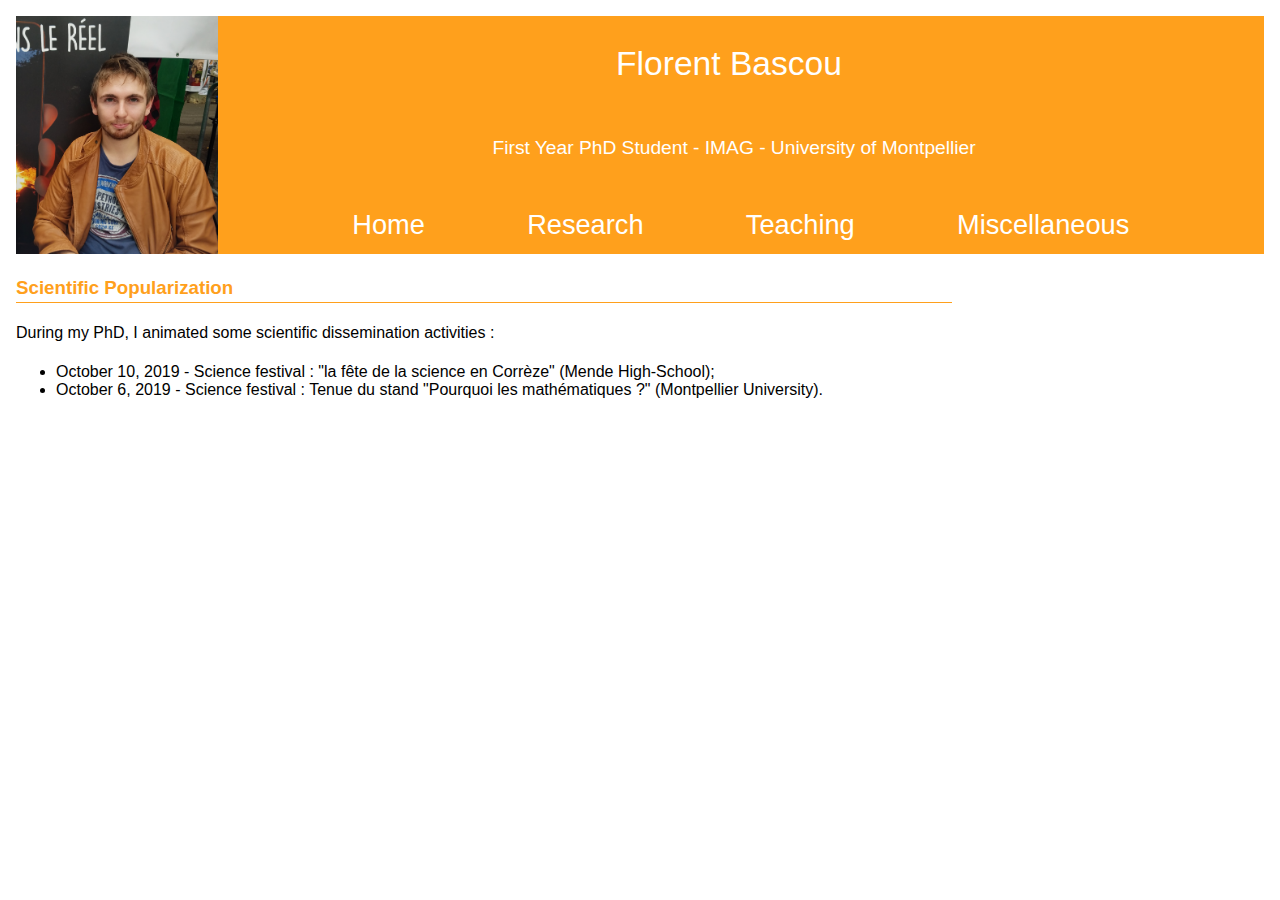
==== diffusion.html @ 6cd24e25 "Add files via upload" ====
<!DOCTYPE html>
<html>
    <head>
        <meta charset="utf-8" />
        <link rel="stylesheet" href="style.css" />
        <title>Florent Bascou</title>
    </head>
    <body>
            <header>
                    <img  src="img/photo1max copie.jpg" alt="Photo de Florent Bascou"/>
                        <section class="mon_nom">
                            Florent Bascou
                        </section>
                        <section class="mon_statut">                        First Year PhD Student - IMAG - University of Montpellier
                        </section>
                        <div class="ma_barre_navigation">
                            <ul>
                                <li><a href=".\index.html">Home</a></li>
                                <li><a href=".\recherche.html">Research</a></li>
                                <li><a href=".\enseignement.html">Teaching</a></li>
                                <li><a href=".\diffusion.html">Miscellaneous</a></li>
                            </ul>
                        </div>
        </header>

        <h3 class="h3_barre">Scientific Popularization</h3>
            <h4 class="h2_teaching">During my PhD, I animated some scientific dissemination activities :</h4>
        <ul>
                <li> October 10, 2019 - Science festival : "la fête de la science en Corrèze" (Mende High-School);</li>
                <li> October 6, 2019 - Science festival : Tenue du stand "Pourquoi les mathématiques ?" (Montpellier University).</li>
            </ul>
    </body>
</html>
---- style.css ----
body {
  margin : 1em;
  font-family:  Georgia, Helvetica, Arial, sans-serif;
  }
header{
  background-color:rgb(255, 160, 28);
  color: white;
  text-align: center;
  vertical-align: middle;
  line-height: 3em;
}
a{
text-decoration:none;
color:#FFC777;
}
header img {
  float : left ;
  width : 12.6em;
}

.mon_nom{
  padding : 0.7em;
  font-size: 2.1em;
}
.mon_statut{
  font-size: 1.2em;
  padding : 0.7em;
}

.ma_barre_navigation {
  position: inherit;
  bottom:10;
  }
   
   
header a {
  padding :1em;
  color: white;
  margin: 2em;
  font-size: 1.7em;
  text-decoration: none;
  }
    
  header a:hover {
  color: #FFC777;
  }
  

  .ma_barre_navigation ul { 
    list-style-type: none;
    text-align: center ;
  }
  .ma_barre_navigation li { 
    display: inline-block;
  }


  .h2_teaching{
    font-weight:normal;
  }
  .h3_color{
    color:rgb(255, 160, 28);
}
  .h3_barre{
    margin-top: 0.7em;
    margin-bottom: 0.3em;
    padding-bottom: 0.2em;
    line-height: 1.0;
    padding-top: 0.5em;
    border-bottom: 0.1em solid rgb(255, 160, 28);
    width: 75%;
    color:rgb(255, 160, 28);
  }

@media screen and (max-width: 101em)
  {
    header a {
      padding :1.4em;
      margin: 1.4em;
      font-size: 1.7em;
      text-decoration: none;
      }
  }

  @media screen and (max-width: 90em)
  {
    header a {
      padding :0.9em;
      margin: 0.9em;
      font-size: 1.7em;
      text-decoration: none;
      }
  }

  @media screen and (max-width: 77em)
  {
    header a {
      padding :0.5em;
      margin: 0.5em;
      font-size: 1.7em;
      text-decoration: none;
      }
  }
  @media screen and (max-width: 65em)
  {
    header a {
      padding :0.1em;
      margin: 0.1em;
      font-size: 1.7em;
      text-decoration: none;
      }
  }


  @media screen and (max-width: 50em)
  {
    header a {
      padding :0.1em;
      margin: 0.1em;
      font-size: 1.4em;
      text-decoration: none;
      }

      .mon_statut{
        font-size: 1em;
        padding : 0.7em;
      }

      header img {
        float : left ;
        width : 12.25em;
      }
      .h3_barre{
        width: 100%;
      }
  }

  @media screen and (max-width: 45em)
  {
    header a {
      padding :0.1em;
      margin: 0.1em;
      font-size: 1.1em;
      text-decoration: none;
      }

      .mon_statut{
        font-size: 1em;
        padding : 0.7em;
      }

      header img {
        float : left ;
        width : 0.0em;
      }

      .h3_barre{
        width: 100%;
      }
  }

    @media all and (orientation: portrait) and (max-device-width: 480px) {
    header a {
    padding :0.4em;
    margin: 0.3em;
    font-size: 2em;
    text-decoration: none;
    }

    .mon_statut{
      font-size: 1em;
      padding : 0.7em;
    }

    header img {
      float : left ;
      width : 0.0em;
    }

    .h3_barre{
      width: 100%;
    }
    
    @media all and (orientation: landscape) and (max-device-width: 800px) {
    header a {
    padding :0.3em;
    margin: 0.2em;
    font-size: 1em;
    text-decoration: none;
    }

    .mon_statut{
      font-size: 1em;
      padding : 0.7em;
    }

    header img {
      float : left ;
      width : 0.0em;
    }

    .h3_barre{
      width: 100%;
    }
}
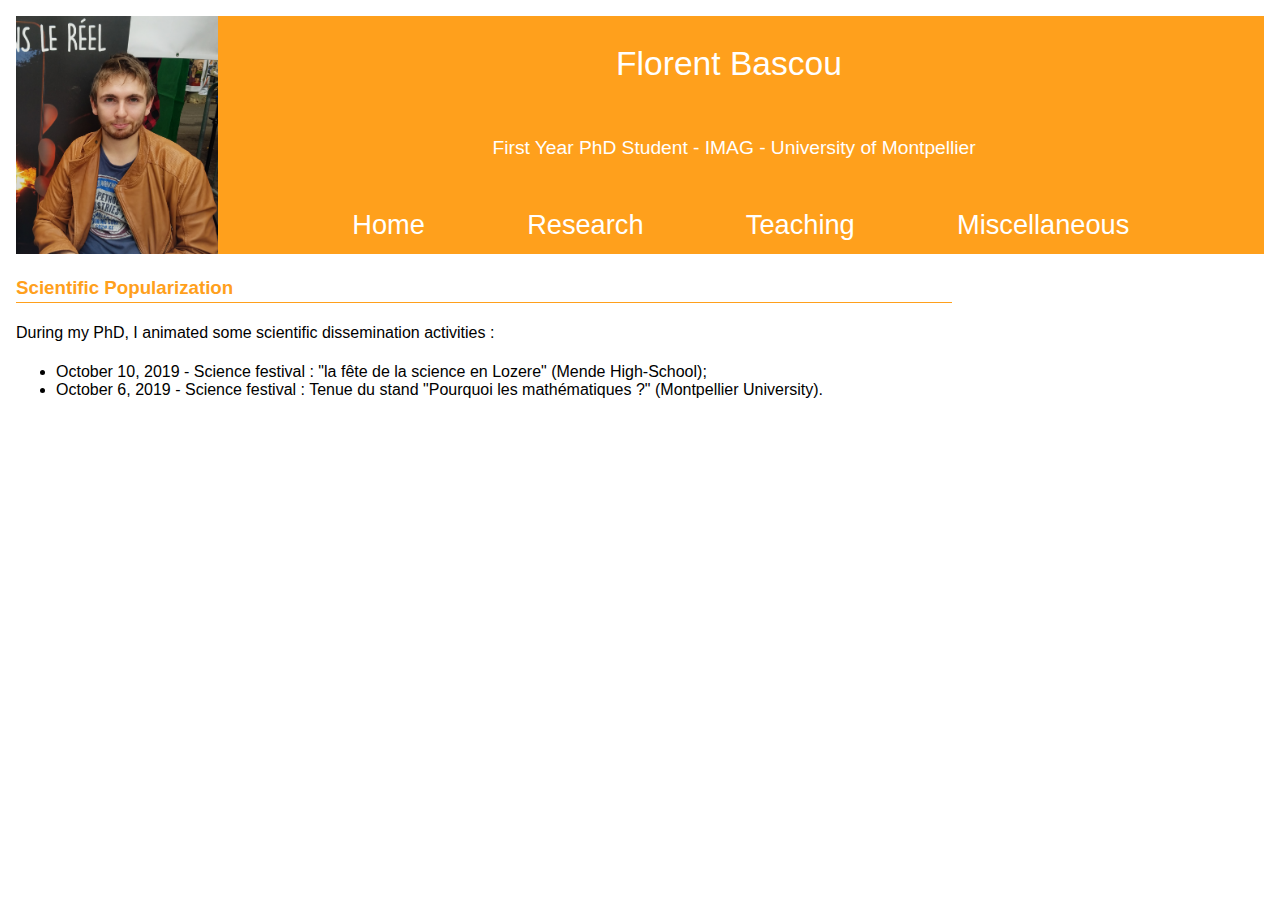
==== commit c6569bd2: "Update diffusion.html" ====
--- a/diffusion.html
+++ b/diffusion.html
@@ -3,7 +3,7 @@
     <head>
         <meta charset="utf-8" />
         <link rel="stylesheet" href="style.css" />
-        <title>Florent Bascou</title>
+        <title>Miscellaneous - Florent Bascou</title>
     </head>
     <body>
             <header>
@@ -26,8 +26,8 @@
         <h3 class="h3_barre">Scientific Popularization</h3>
             <h4 class="h2_teaching">During my PhD, I animated some scientific dissemination activities :</h4>
         <ul>
-                <li> October 10, 2019 - Science festival : "la fête de la science en Corrèze" (Mende High-School);</li>
-                <li> October 6, 2019 - Science festival : Tenue du stand "Pourquoi les mathématiques ?" (Montpellier University).</li>
+                <li> October 10, 2019 - Science festival : "la fête de la science en Lozere" (Mende High-School);</li>
+                <li> October 6, 2019 - Science festival : Tenue du stand "Pourquoi les mathématiques ?" (Montpellier University).</li>
             </ul>
     </body>
 </html>
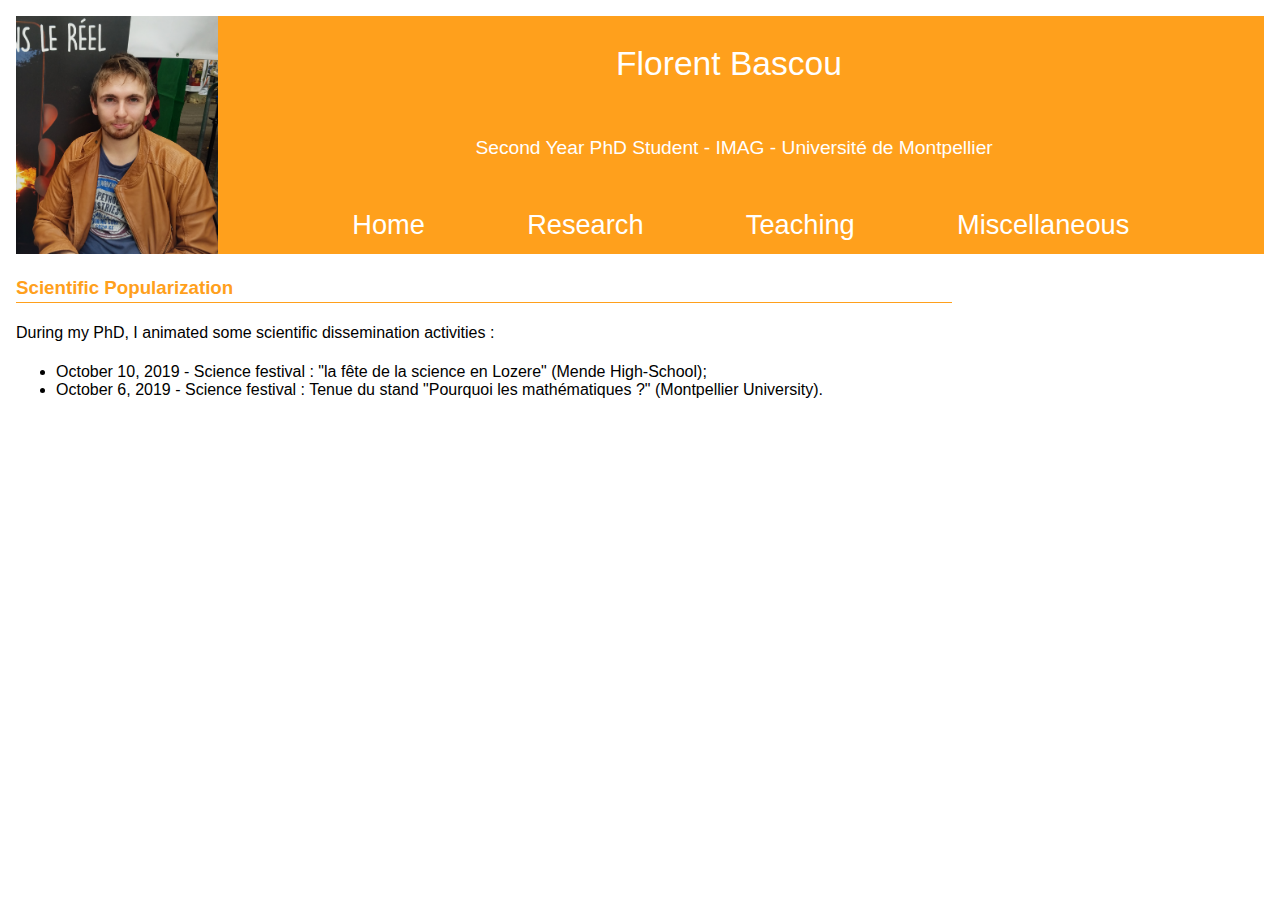
==== commit b3bebf75: "Update for JDS" ====
--- a/diffusion.html
+++ b/diffusion.html
@@ -11,7 +11,7 @@
                         <section class="mon_nom">
                             Florent Bascou
                         </section>
-                        <section class="mon_statut">                        First Year PhD Student - IMAG - University of Montpellier
+                        <section class="mon_statut">                        Second Year PhD Student - IMAG - Université de Montpellier
                         </section>
                         <div class="ma_barre_navigation">
                             <ul>
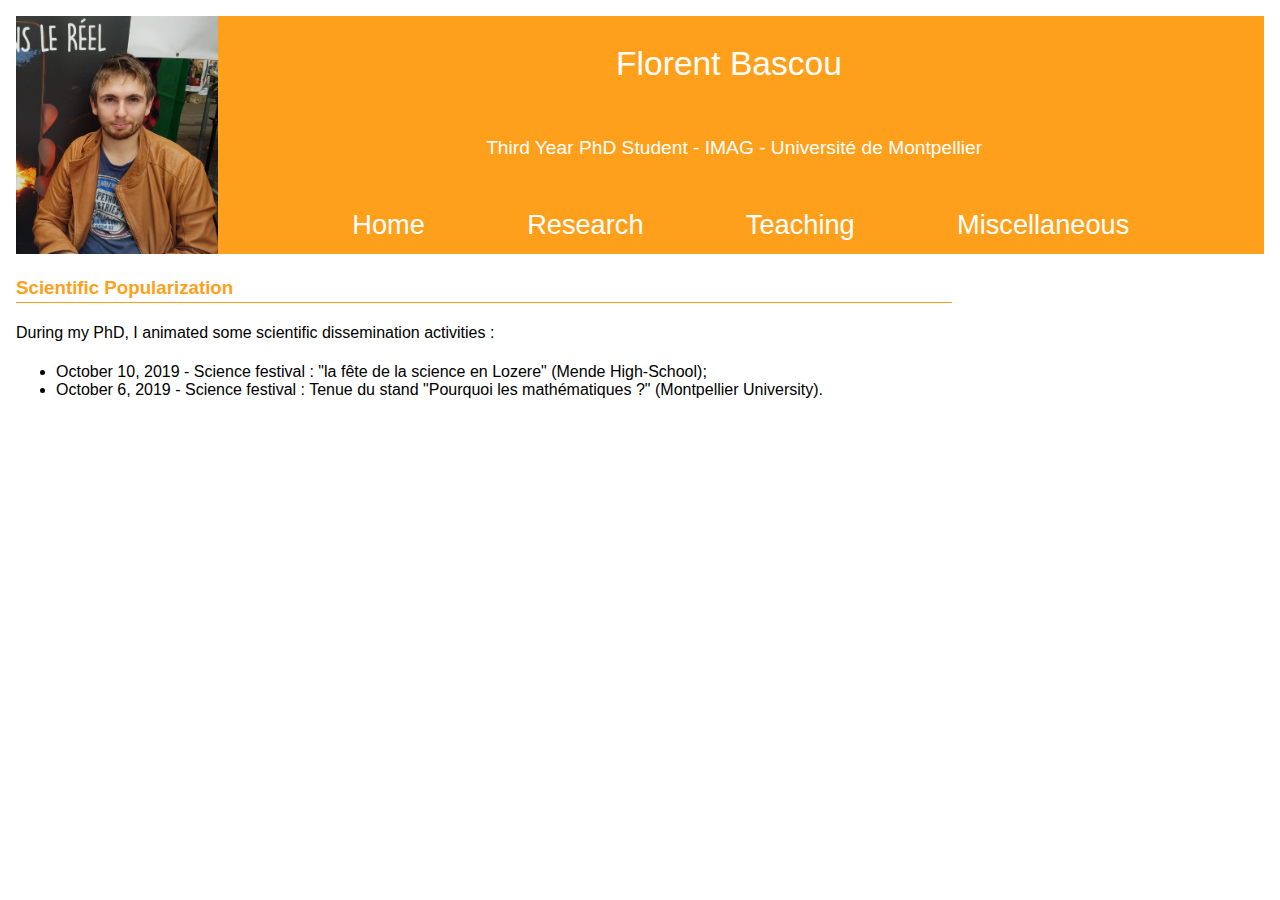
==== commit 549160e2: "udpate second to third" ====
--- a/diffusion.html
+++ b/diffusion.html
@@ -1,34 +1,37 @@
 <!DOCTYPE html>
 <html>
-    <head>
-        <meta charset="utf-8" />
-        <link rel="stylesheet" href="style.css" />
-        <title>Miscellaneous - Florent Bascou</title>
-    </head>
-    <body>
-            <header>
-                    <img  src="img/photo1max copie.jpg" alt="Photo de Florent Bascou"/>
-                        <section class="mon_nom">
-                            Florent Bascou
-                        </section>
-                        <section class="mon_statut">                        Second Year PhD Student - IMAG - Université de Montpellier
-                        </section>
-                        <div class="ma_barre_navigation">
-                            <ul>
-                                <li><a href=".\index.html">Home</a></li>
-                                <li><a href=".\recherche.html">Research</a></li>
-                                <li><a href=".\enseignement.html">Teaching</a></li>
-                                <li><a href=".\diffusion.html">Miscellaneous</a></li>
-                            </ul>
-                        </div>
-        </header>
 
-        <h3 class="h3_barre">Scientific Popularization</h3>
-            <h4 class="h2_teaching">During my PhD, I animated some scientific dissemination activities :</h4>
-        <ul>
-                <li> October 10, 2019 - Science festival : "la fête de la science en Lozere" (Mende High-School);</li>
-                <li> October 6, 2019 - Science festival : Tenue du stand "Pourquoi les mathématiques ?" (Montpellier University).</li>
+<head>
+    <meta charset="utf-8" />
+    <link rel="stylesheet" href="style.css" />
+    <title>Miscellaneous - Florent Bascou</title>
+</head>
+
+<body>
+    <header>
+        <img src="img/photo1max copie.jpg" alt="Photo de Florent Bascou" />
+        <section class="mon_nom">
+            Florent Bascou
+        </section>
+        <section class="mon_statut"> Third Year PhD Student - IMAG - Université de Montpellier
+        </section>
+        <div class="ma_barre_navigation">
+            <ul>
+                <li><a href=".\index.html">Home</a></li>
+                <li><a href=".\recherche.html">Research</a></li>
+                <li><a href=".\enseignement.html">Teaching</a></li>
+                <li><a href=".\diffusion.html">Miscellaneous</a></li>
             </ul>
-    </body>
-</html>
+        </div>
+    </header>
 
+    <h3 class="h3_barre">Scientific Popularization</h3>
+    <h4 class="h2_teaching">During my PhD, I animated some scientific dissemination activities :</h4>
+    <ul>
+        <li> October 10, 2019 - Science festival : "la fête de la science en Lozere" (Mende High-School);</li>
+        <li> October 6, 2019 - Science festival : Tenue du stand "Pourquoi les mathématiques ?" (Montpellier
+            University).</li>
+    </ul>
+</body>
+
+</html>